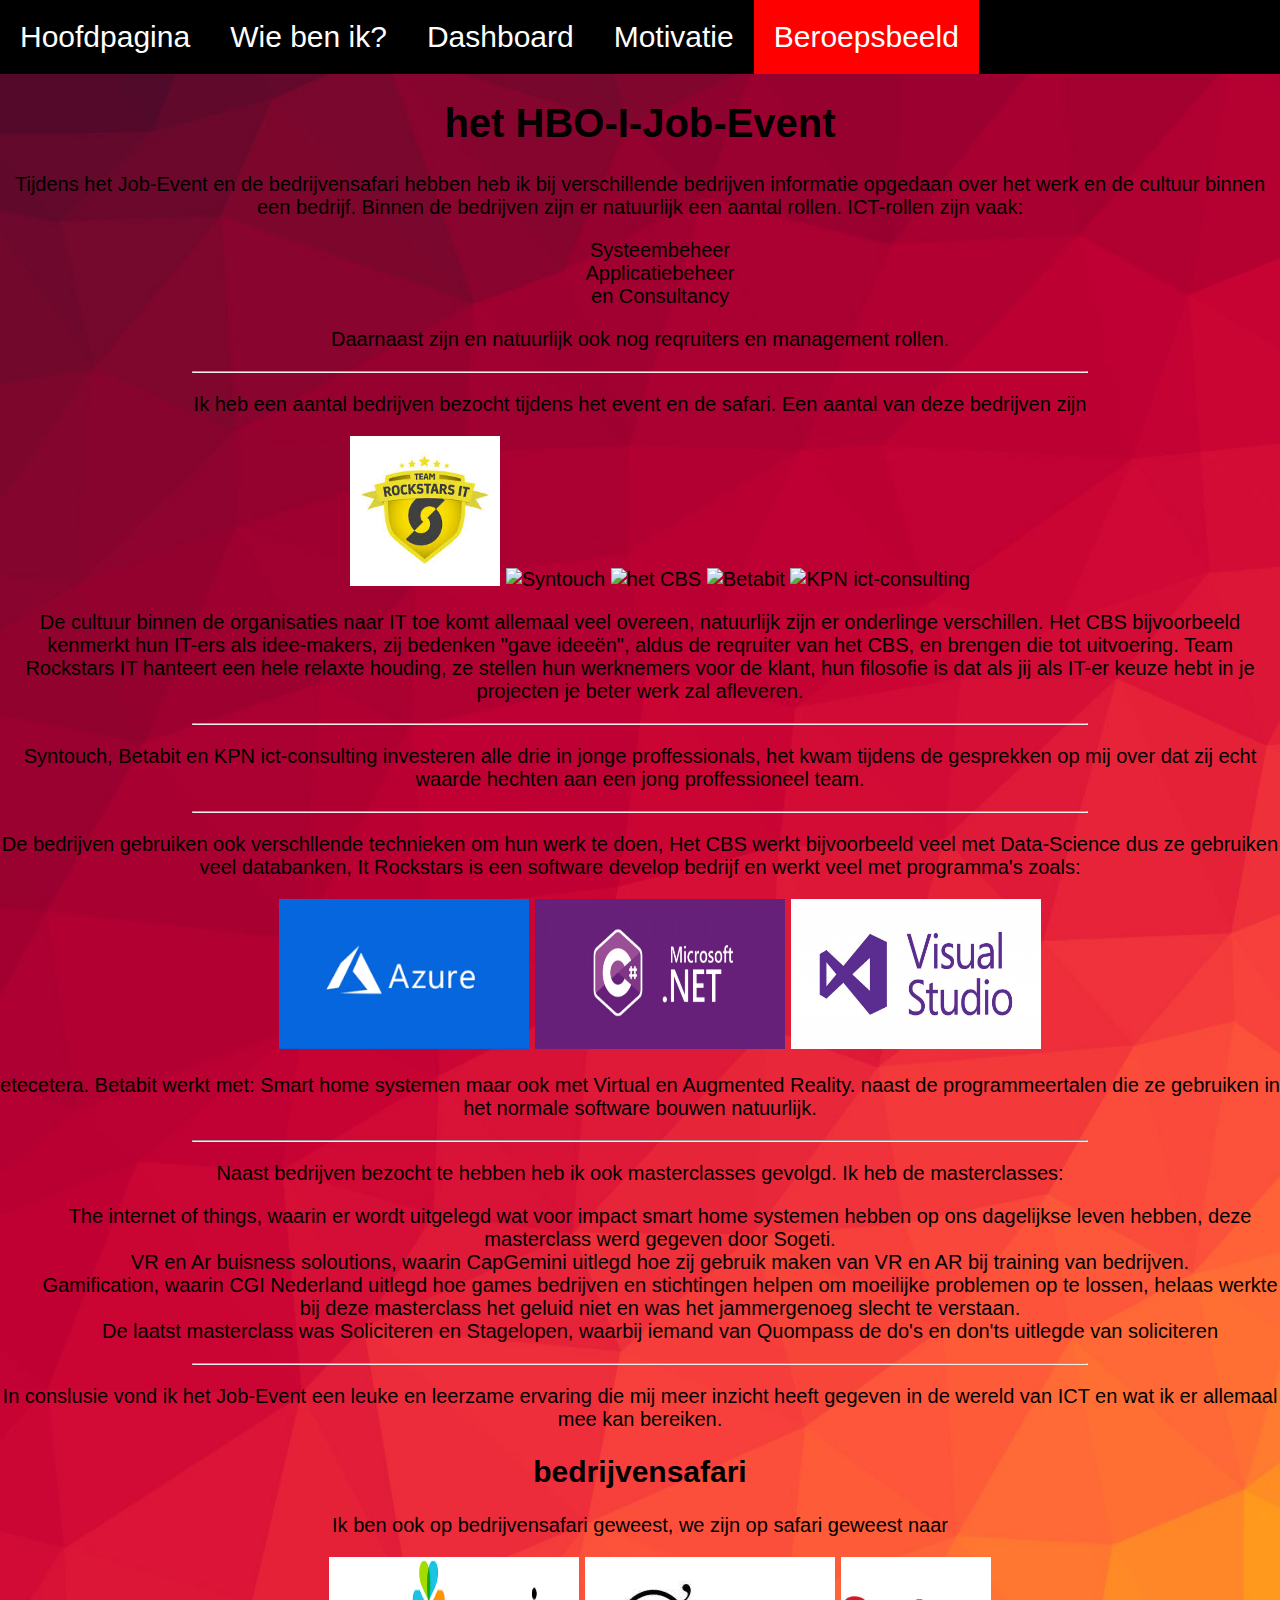
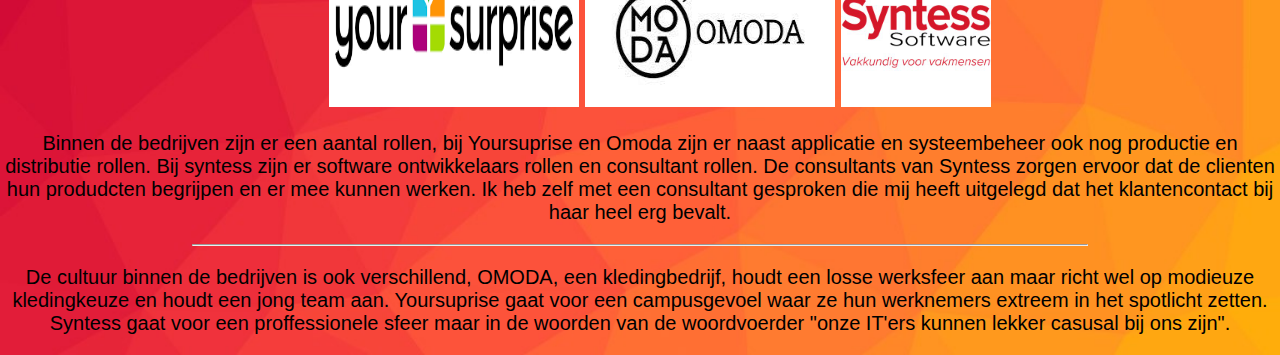
==== beroepsbeeld.html @ 6c6553ea "added pics" ====
<!DOCTYPE html>
<html lang="en">

<head>
    <meta charset="UTF-8">
    <meta name="viewport" content="width=device-width, initial-scale=1.0">
    <meta http-equiv="X-UA-Compatible" content="ie=edge">
    <title>Beroepsbeeld</title>
    <link rel="stylesheet" href="style.css">
</head>

<body>
    <div class="topnav">
        <a href="index.html">Hoofdpagina</a>
        <a href="profile.html">Wie ben ik?</a>
        <a href="dashboard.html">Dashboard</a>
        <a href="motivatie.html">Motivatie</a>
        <a href="Beroepsbeeld.html" class='active'>Beroepsbeeld</a>
    </div>



    <title>Mijn Beroepsbeeld</title>

    <h1>het HBO-I-Job-Event</h1>
    <p>
        Tijdens het Job-Event en de bedrijvensafari hebben heb ik bij verschillende bedrijven informatie opgedaan
        over
        het werk en de cultuur binnen een bedrijf.
        Binnen de bedrijven zijn er natuurlijk een aantal rollen. ICT-rollen zijn vaak:
        <ul>
            <li>Systeembeheer</li>
            <li>Applicatiebeheer</li>
            <li>en Consultancy</li>
        </ul>
        Daarnaast zijn en natuurlijk ook nog reqruiters en management rollen.
    </p>
    <hr>

    <p>
        Ik heb een aantal bedrijven bezocht tijdens het event en de safari.
        Een aantal van deze bedrijven zijn
        <ul>
            <li> 
                <img src='trit.jpg' width='150' height='150' alt= 'Team Rockstars IT'>
                <img src='C:\HZ-ICT-CODE\LeslieScherbeijn.github.io\cyntouch.png' width='250' height='150' alt= 'Syntouch'> 
                <img src='C:\HZ-ICT-CODE\LeslieScherbeijn.github.io\cbs.png' width='250' height='150' alt= 'het CBS'> 
                <img src='C:\HZ-ICT-CODE\LeslieScherbeijn.github.io\betabit.jpg' width='250' height='150' alt= 'Betabit'>
                <img src='C:\HZ-ICT-CODE\LeslieScherbeijn.github.io\kpnitconsultant.jpg' width='250' height='150' alt= 'KPN ict-consulting'>
                
            </li>
           
        </ul>
        De cultuur binnen de organisaties naar IT toe komt allemaal veel overeen, natuurlijk zijn er onderlinge
        verschillen.
        Het CBS bijvoorbeeld kenmerkt hun IT-ers als idee-makers, zij bedenken "gave ideeën", aldus de reqruiter van
        het CBS, en brengen die tot uitvoering.
        Team Rockstars IT hanteert een hele relaxte houding, ze stellen hun werknemers voor de klant, hun filosofie
        is dat als jij als IT-er keuze hebt in je projecten je beter
        werk zal afleveren.
    </p>

    <hr>

    <p>
        Syntouch, Betabit en KPN ict-consulting investeren alle drie in jonge proffessionals, het kwam tijdens de
        gesprekken op mij over dat zij echt waarde hechten aan een jong
        proffessioneel team.
    </p>

    <hr>

    <p>
        De bedrijven gebruiken ook verschllende technieken om hun werk te doen,
        Het CBS werkt bijvoorbeeld veel met Data-Science dus ze gebruiken veel databanken,
        It Rockstars is een software develop bedrijf en werkt veel met programma's zoals:
        <ul>
            <li>
                <img src='azure.png' width='250' height="150" alt= 'Azure'>
                <img src='csharp.png' width= '250' height='150' alt=  'c#'>
                <img src='visualstudio.jpg' width='250' height="150" alt= 'visual studio'>
            </li>
            
        </ul>
        etecetera.
        Betabit werkt met: Smart home systemen maar ook met Virtual en Augmented Reality. naast de programmeertalen
        die ze gebruiken in het normale software
        bouwen natuurlijk.
    </p>

    <hr>

    <p>
        Naast bedrijven bezocht te hebben heb ik ook masterclasses gevolgd.
        Ik heb de masterclasses:
        <ul>
            <li>The internet of things, waarin er wordt uitgelegd wat voor impact smart home systemen hebben op ons
                dagelijkse leven hebben, deze masterclass werd gegeven door Sogeti.</li>
            <li>VR en Ar buisness soloutions, waarin CapGemini uitlegd hoe zij gebruik maken van VR en AR bij
                training van bedrijven.</li>
            <li>Gamification, waarin CGI Nederland uitlegd hoe games bedrijven en stichtingen helpen om moeilijke
                problemen op te lossen, helaas werkte bij deze masterclass het geluid niet
                en was het jammergenoeg slecht te verstaan.</li>
            <li>De laatst masterclass was Soliciteren en Stagelopen, waarbij iemand van Quompass de do's en don'ts
                uitlegde van soliciteren</li>
        </ul>
    </p>

<hr>

    <p>
        In conslusie vond ik het Job-Event een leuke en leerzame ervaring die mij meer inzicht heeft gegeven in de
        wereld van ICT en wat ik er allemaal mee kan bereiken.
    </p>

    <h2>bedrijvensafari</h2>
    <p>Ik ben ook op bedrijvensafari geweest, we zijn op safari geweest naar
        <ul>
            <li>
            <img src='yoursuprise.png' width='250' height='150' alt= 'Yoursuprise'>
            <img src='omoda_logo.jpg' width='250' height='150'  alt= 'OMODA'>
            <img src='syntess.jpg' width='150' height='150' alt= 'Syntess'>
        </li>
        </ul>
        Binnen de bedrijven zijn er een aantal rollen, bij Yoursuprise en Omoda zijn er naast applicatie en
        systeembeheer ook nog productie en distributie rollen.
        Bij syntess zijn er software ontwikkelaars rollen en consultant rollen.
        De consultants van Syntess zorgen ervoor dat de clienten hun produdcten begrijpen en er mee kunnen werken.
        Ik heb zelf met een consultant gesproken die mij heeft uitgelegd dat het klantencontact bij haar heel erg
        bevalt.
    </p>

    <hr>

    <p>
        De cultuur binnen de bedrijven is ook verschillend, OMODA, een kledingbedrijf, houdt een losse werksfeer aan
        maar richt wel op modieuze
        kledingkeuze en houdt een jong team aan.
        Yoursuprise gaat voor een campusgevoel waar ze hun werknemers extreem in het spotlicht zetten.
        Syntess gaat voor een proffessionele sfeer maar in de woorden van de woordvoerder "onze IT'ers kunnen lekker
        casusal bij ons zijn".
    </p>
</body>

</html>
---- style.css ----
.topnav {

  background-color: black;
  overflow: hidden;

}

.topnav a {
  float: left;
  color: white;
  text-align: center;
  padding: 20px 20px;
  text-decoration: none;
  font-size: 30px; font-family: sans-serif;
}

.topnav a.hover {
  background-color: red;
  color: white;
}

.topnav a.active {
  background-color: red;
  color: white;
}

html {

  background-image: url("backgroundsite.jpg");
  background-size: cover;
  background-repeat: no-repeat;
  font-family: sans-serif;


}
body {

font-size: 20px;
text-align: center;
font-family: sans-serif;
margin: 0;



}
ul{
list-style-type: none;


}
ul a{
  text-decoration: none;
  color: black;
}

table { width: 1000px;
}

td {  border: 3px solid black; text-align: center;


}
.passed{
  background-color: red;
}
.failed{
background-color: green;
}
.studie{
  float: center;
}

hr{
  margin-left: 15%;
  margin-right: 15%;
  color: black;

}
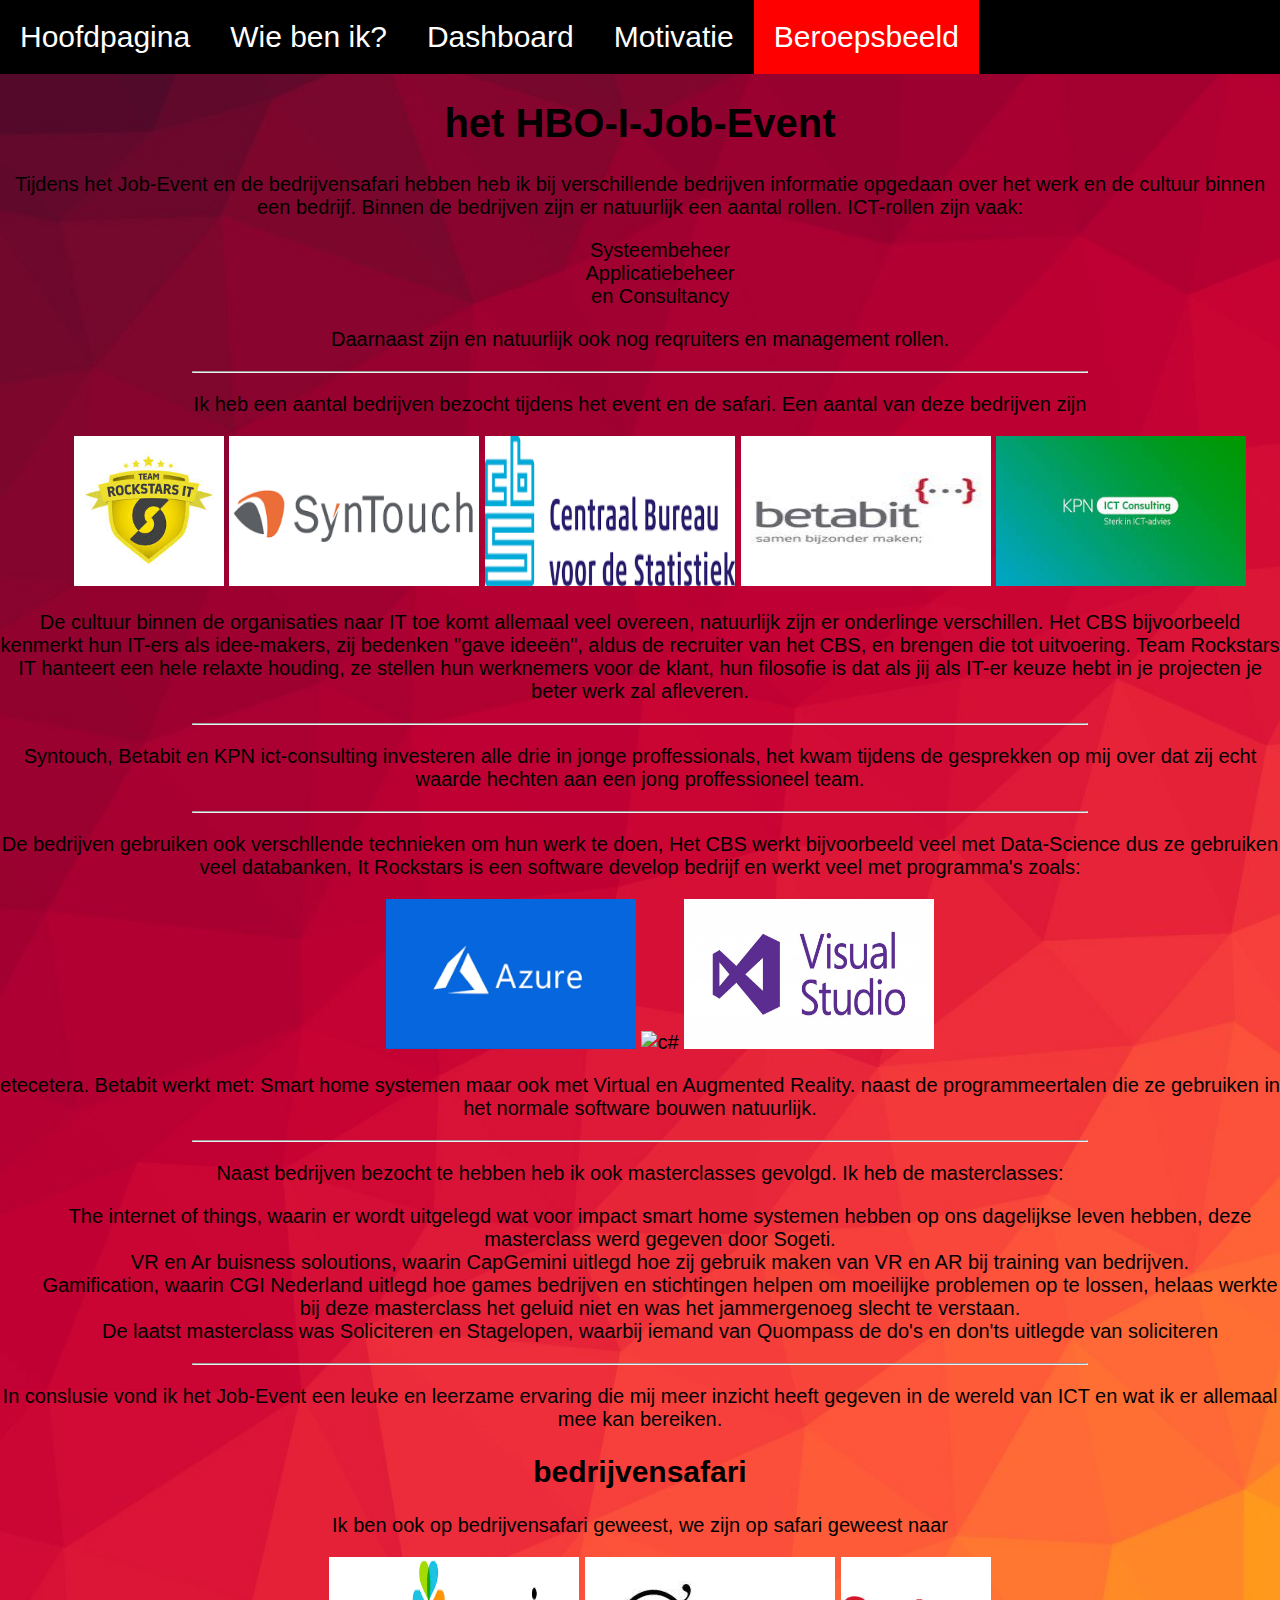
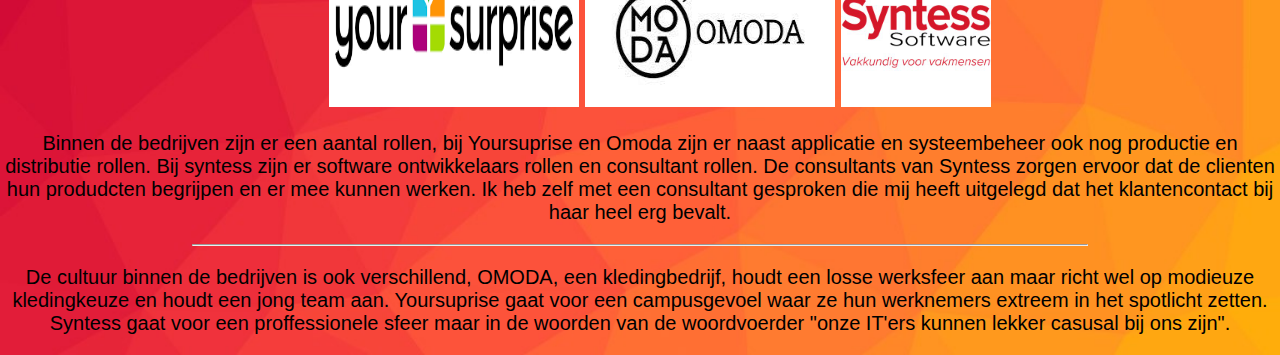
==== commit 64aaf7b1: "html file change" ====
--- a/beroepsbeeld.html
+++ b/beroepsbeeld.html
@@ -41,23 +41,22 @@
         Ik heb een aantal bedrijven bezocht tijdens het event en de safari.
         Een aantal van deze bedrijven zijn
         <ul>
-            <li> 
-                <img src='trit.jpg' width='150' height='150' alt= 'Team Rockstars IT'>
-                <img src='C:\HZ-ICT-CODE\LeslieScherbeijn.github.io\cyntouch.png' width='250' height='150' alt= 'Syntouch'> 
-                <img src='C:\HZ-ICT-CODE\LeslieScherbeijn.github.io\cbs.png' width='250' height='150' alt= 'het CBS'> 
-                <img src='C:\HZ-ICT-CODE\LeslieScherbeijn.github.io\betabit.jpg' width='250' height='150' alt= 'Betabit'>
-                <img src='C:\HZ-ICT-CODE\LeslieScherbeijn.github.io\kpnitconsultant.jpg' width='250' height='150' alt= 'KPN ict-consulting'>
-                
+            <li>
+                <img src='./assets/images/jobAttributes/trit.jpg' width='150' height='150' alt='Team Rockstars IT'>
+                <img src='./assets/images/jobAttributes/cyntouch.png' width='250' height='150' alt='cyntouch'>
+                <img src='./assets/images/jobAttributes/cbs.png' width='250' height='150' alt='het CBS'>
+                <img src='./assets/images/jobAttributes/betabit.jpg' width='250' height='150' alt='Betabit'>
+                <img src='./assets/images/jobAttributes/kpnitconsultant.jpg' width='250' height='150' alt='KPN ict-consulting'>
+
             </li>
-           
+
         </ul>
         De cultuur binnen de organisaties naar IT toe komt allemaal veel overeen, natuurlijk zijn er onderlinge
         verschillen.
-        Het CBS bijvoorbeeld kenmerkt hun IT-ers als idee-makers, zij bedenken "gave ideeën", aldus de reqruiter van
+        Het CBS bijvoorbeeld kenmerkt hun IT-ers als idee-makers, zij bedenken "gave ideeën", aldus de recruiter van
         het CBS, en brengen die tot uitvoering.
         Team Rockstars IT hanteert een hele relaxte houding, ze stellen hun werknemers voor de klant, hun filosofie
-        is dat als jij als IT-er keuze hebt in je projecten je beter
-        werk zal afleveren.
+        is dat als jij als IT-er keuze hebt in je projecten je beter werk zal afleveren.
     </p>
 
     <hr>
@@ -76,11 +75,11 @@
         It Rockstars is een software develop bedrijf en werkt veel met programma's zoals:
         <ul>
             <li>
-                <img src='azure.png' width='250' height="150" alt= 'Azure'>
-                <img src='csharp.png' width= '250' height='150' alt=  'c#'>
-                <img src='visualstudio.jpg' width='250' height="150" alt= 'visual studio'>
+                <img src='./assets/images/jobAttributes/azure.png' width='250' height="150" alt='Azure'>
+                <img src='./assets/images/jobAttributes/c#.png' width='250' height='150' alt='c#'>
+                <img src='./assets/images/jobAttributes/visualstudio.jpg' width='250' height="150" alt='visual studio'>
             </li>
-            
+
         </ul>
         etecetera.
         Betabit werkt met: Smart home systemen maar ook met Virtual en Augmented Reality. naast de programmeertalen
@@ -106,7 +105,7 @@
         </ul>
     </p>
 
-<hr>
+    <hr>
 
     <p>
         In conslusie vond ik het Job-Event een leuke en leerzame ervaring die mij meer inzicht heeft gegeven in de
@@ -117,10 +116,10 @@
     <p>Ik ben ook op bedrijvensafari geweest, we zijn op safari geweest naar
         <ul>
             <li>
-            <img src='yoursuprise.png' width='250' height='150' alt= 'Yoursuprise'>
-            <img src='omoda_logo.jpg' width='250' height='150'  alt= 'OMODA'>
-            <img src='syntess.jpg' width='150' height='150' alt= 'Syntess'>
-        </li>
+                <img src='./assets/images/jobAttributes/yoursuprise.png' width='250' height='150' alt='Yoursuprise'>
+                <img src='./assets/images/jobAttributes/omoda_logo.jpg' width='250' height='150' alt='OMODA'>
+                <img src='./assets/images/jobAttributes/syntess.jpg' width='150' height='150' alt='Syntess'>
+            </li>
         </ul>
         Binnen de bedrijven zijn er een aantal rollen, bij Yoursuprise en Omoda zijn er naast applicatie en
         systeembeheer ook nog productie en distributie rollen.
